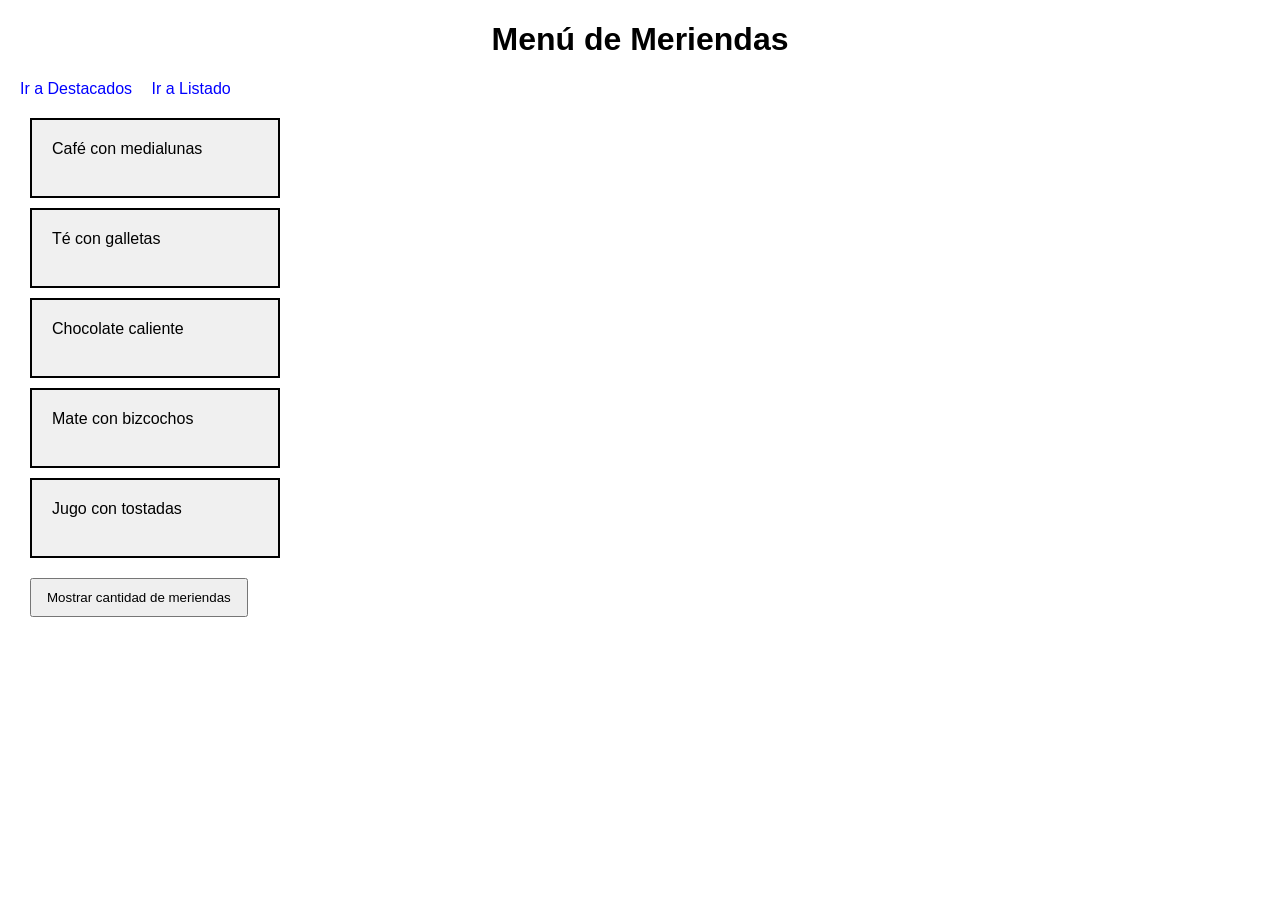
==== index.html @ 652d0bef "TP N2 completo" ====
<!DOCTYPE html>
<html lang="es">

<head>
    <meta charset="UTF-8">
    <meta name="viewport" content="width=device-width, initial-scale=1.0">
    <title>Menú de Meriendas</title>

    <link rel="stylesheet" href="estilos.css">
</head>

<body>

    <header>
        <h1>Menú de Meriendas</h1>
    </header>

    <nav>
        <a href="destacados.html">Ir a Destacados</a>
        <a href="listado.html">Ir a Listado</a>
    </nav>

    <section id="contenedorMeriendas">

    </section>

    <button id="btnCantidad">
        Mostrar cantidad de meriendas
    </button>

    <p id="resultado"></p>

    <script src="index.js"></script>

</body>

</html>
---- estilos.css ----
body {
    font-family: Arial, sans-serif;
    margin: 20px;
}

header {
    text-align: center;
    margin-bottom: 20px;
}

nav {
    margin-bottom: 20px;
}

nav a {
    margin-right: 15px;
    text-decoration: none;
    color: blue;
}

.caja {
    width: 250px;
    height: 80px;
    padding: 20px;
    margin: 10px;
    border: 2px solid black;
    background-color: #f0f0f0;
    box-sizing: border-box;
}

.contenedorTarjetas {
    display: flex;
    flex-wrap: wrap;
    gap: 15px;
}

.tarjeta {
    width: 200px;
    padding: 20px;
    margin: 10px;
    border: 2px solid black;
    cursor: pointer;
    text-align: center;
    background-color: white;
}

.seleccionada {
    background-color: lightgreen;
    border: 3px solid green;
}

button {
    padding: 10px 15px;
    margin: 10px;
    cursor: pointer;
}
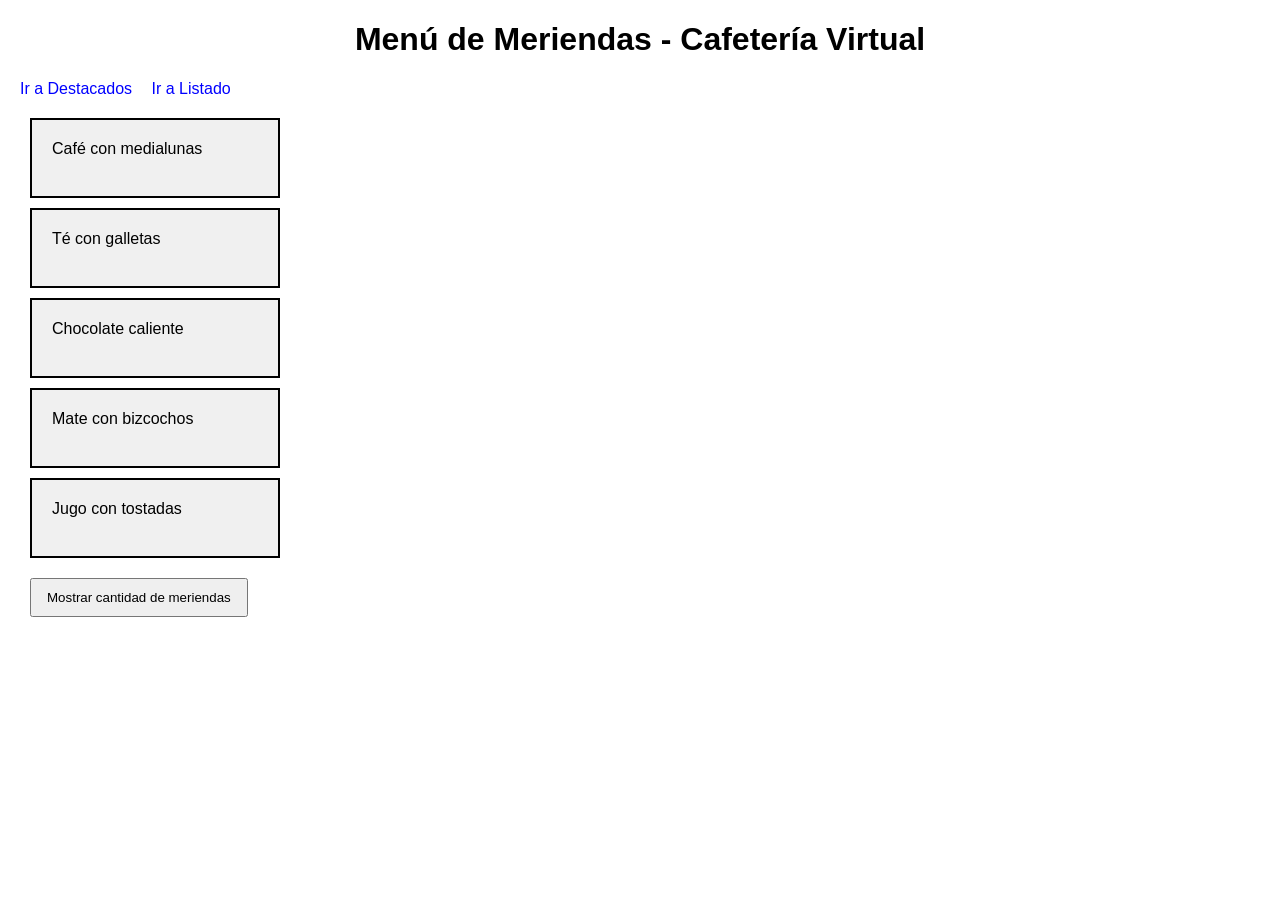
==== commit 369439f8: "Se modifico el titulo principal" ====
--- a/index.html
+++ b/index.html
@@ -12,7 +12,7 @@
 <body>
 
     <header>
-        <h1>Menú de Meriendas</h1>
+        <h1>Menú de Meriendas - Cafetería Virtual</h1>
     </header>
 
     <nav>
